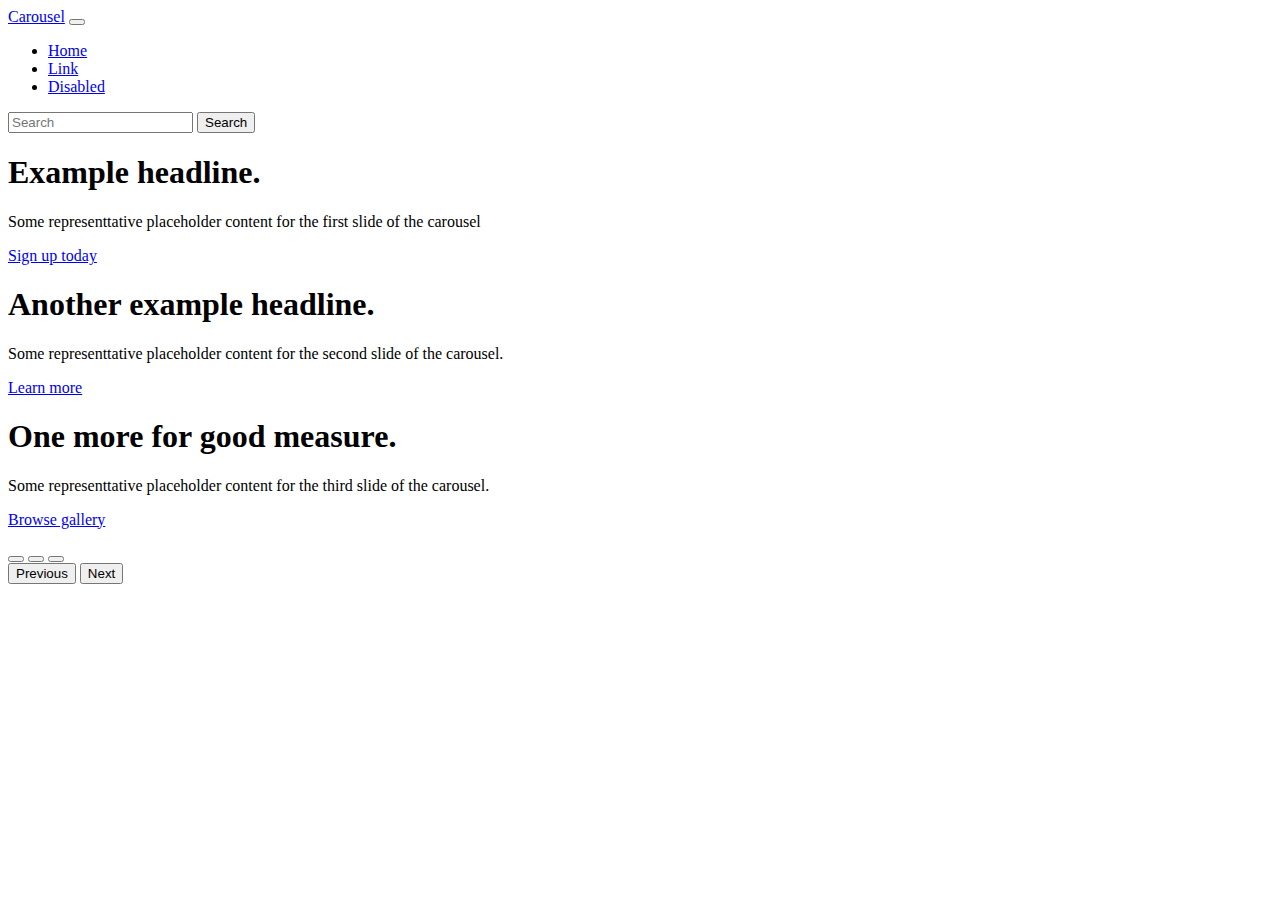
==== index.html @ 3fef1d5d "Rename indext.html to index.html" ====
<!DOCTYPE html>
<html lang="en">
  <head>
    <meta charset="utf-8" />
    <meta name="viewport" content="width=device-width, initial-scale=1" />
    <title>Bootstrap demo</title>
    <link
      href="https://cdn.jsdelivr.net/npm/bootstrap@5.3.0/dist/css/bootstrap.min.css"
      rel="stylesheet"
      integrity="sha384-9ndCyUaIbzAi2FUVXJi0CjmCapSmO7SnpJef0486qhLnuZ2cdeRhO02iuK6FUUVM"
      crossorigin="anonymous"
    />
    <link rel="stylesheet" href="/Lab 12 – Carousel Page/style.css" />
  </head>
  <body>
    <!-- navbar -->
    <header>
      <div class="navbar navbar-expand-md navbar-dark fixed-top bg-dark">
        <div class="container-fluid">
          <a href="#" class="navbar-brand">Carousel</a>
          <button
            class="navbar-toggler"
            type="button"
            data-bs-toggle="collapse"
            data-bs-target="#navbarCollapse"
            aria-expanded="false"
            aria-label="Toggle navigation"
          >
            <span class="navbar-toggler-icon"></span>
          </button>
          <div class="collapse navbar-collapse" id="navbarCollapse">
            <ul class="navbar-nav me-auto mb-2 mb-md-0">
              <li class="nav-item">
                <a href="#" class="nav-link active" aria-current="page">Home</a>
              </li>
              <li class="nav-item">
                <a href="#" class="nav-link">Link</a>
              </li>
              <li class="nav-item">
                <a
                  href="#"
                  class="nav-link disabled"
                  tabindex="-1"
                  aria-disabled="true"
                  >Disabled</a
                >
              </li>
            </ul>
            <form action="" class="d-flex">
              <input
                type="search"
                class="form-control me-2"
                placeholder="Search"
                aria-label="Search"
              />
              <button class="btn btn-outline-success" type="submit">
                Search
              </button>
            </form>
          </div>
        </div>
      </div>
    </header>
 
    <!-- navbar -->

    <div id="myCarousel" class="carousel slide" data-bs-ride="carousel">
      
            <div class="carousel-inner">
              <div class="carousel-item active bg-img1">
                <div class="container">
                  <div class="carousel-caption text-start">
                    <h1>Example headline.</h1>
                    <p>
                      Some representtative placeholder content for the first slide of
                      the carousel
                    </p>
                    <p>
                      <a href="#" class="btn btn-lg btn-primary">Sign up today</a>
                    </p>
                  </div>
                </div>
              </div>
              <div class="carousel-item bg-img2">
                <div class="container">
                  <div class="carousel-caption">
                    <h1>Another example headline.</h1>
                    <p>
                      Some representtative placeholder content for the second slide of
                      the carousel.
                    </p>
                    <p><a href="#" class="btn btn-lg btn-primary">Learn more</a></p>
                  </div>
                </div>
              </div>
              <div class="carousel-item bg-img3">
                <div class="container">
                  <div class="carousel-caption text-end">
                    <h1>One more for good measure.</h1>
                    <p>
                      Some representtative placeholder content for the third slide of
                      the carousel.
                    </p>
                    <p>
                      <a href="#" class="btn btn-lg btn-primari">Browse gallery</a>
                    </p>
                  </div>
                </div>
              </div>
            </div>
      
             <!-- nội dung slide -->
    <!-- Carousel Slides -->
    <!-- <div class="carousel-inner">
              <div class="carousel-item active bg-img1">
                <div class="carousel-caption">
                  <h3>Slide 1</h3>
                  <p>This is the content of slide 1.</p>
                </div>
              </div>
              <div class="carousel-item bg-img2">
                <div class="carousel-caption">
                  <h3>Slide 2</h3>
                  <p>This is the content of slide 2.</p>
                </div>
              </div>
              <div class="carousel-item bg-img3">
                <div class="carousel-caption">
                  <h3>Slide 3</h3>
                  <p>This is the content of slide 3.</p>
                </div>
              </div>
            </div> -->

    <!-- nút bấm chọn slide -->
    <!-- Carousel Indicators -->
    <div class="carousel-indicators">
      <button
        data-bs-target="#myCarousel"
        data-bs-slide-to="0"
        class="active"
        type="button"
        aria-label="Slide 1"
        aria-current="true"
      ></button>
      <button
        data-bs-target="#myCarousel"
        data-bs-slide-to="1"
        type="button"
        aria-label="Slide 1"
      ></button>
      <button
        data-bs-target="#myCarousel"
        data-bs-slide-to="2"
        type="button"
        aria-label="Slide 1"
      ></button>
    </div>

    <!-- nút tiến lùi -->
    <!-- Carousel Controls -->
    <button
      type="button"
      class="carousel-control-prev"
      data-bs-target="#myCarousel"
      data-bs-slide="prev"
    >
      <span class="carousel-control-prev-icon" aria-hidden="true"></span>
      <span class="visually-hidden">Previous</span>
    </button>
    <button
      type="button"
      class="carousel-control-next"
      data-bs-target="#myCarousel"
      data-bs-slide="next"
    >
      <span class="carousel-control-next-icon" aria-hidden="true"></span>
      <span class="visually-hidden">Next</span>
    </button>
    <script
      src="https://cdn.jsdelivr.net/npm/bootstrap@5.3.0/dist/js/bootstrap.bundle.min.js"
      integrity="sha384-geWF76RCwLtnZ8qwWowPQNguL3RmwHVBC9FhGdlKrxdiJJigb/j/68SIy3Te4Bkz"
      crossorigin="anonymous"
    ></script>
  </body>
</html>
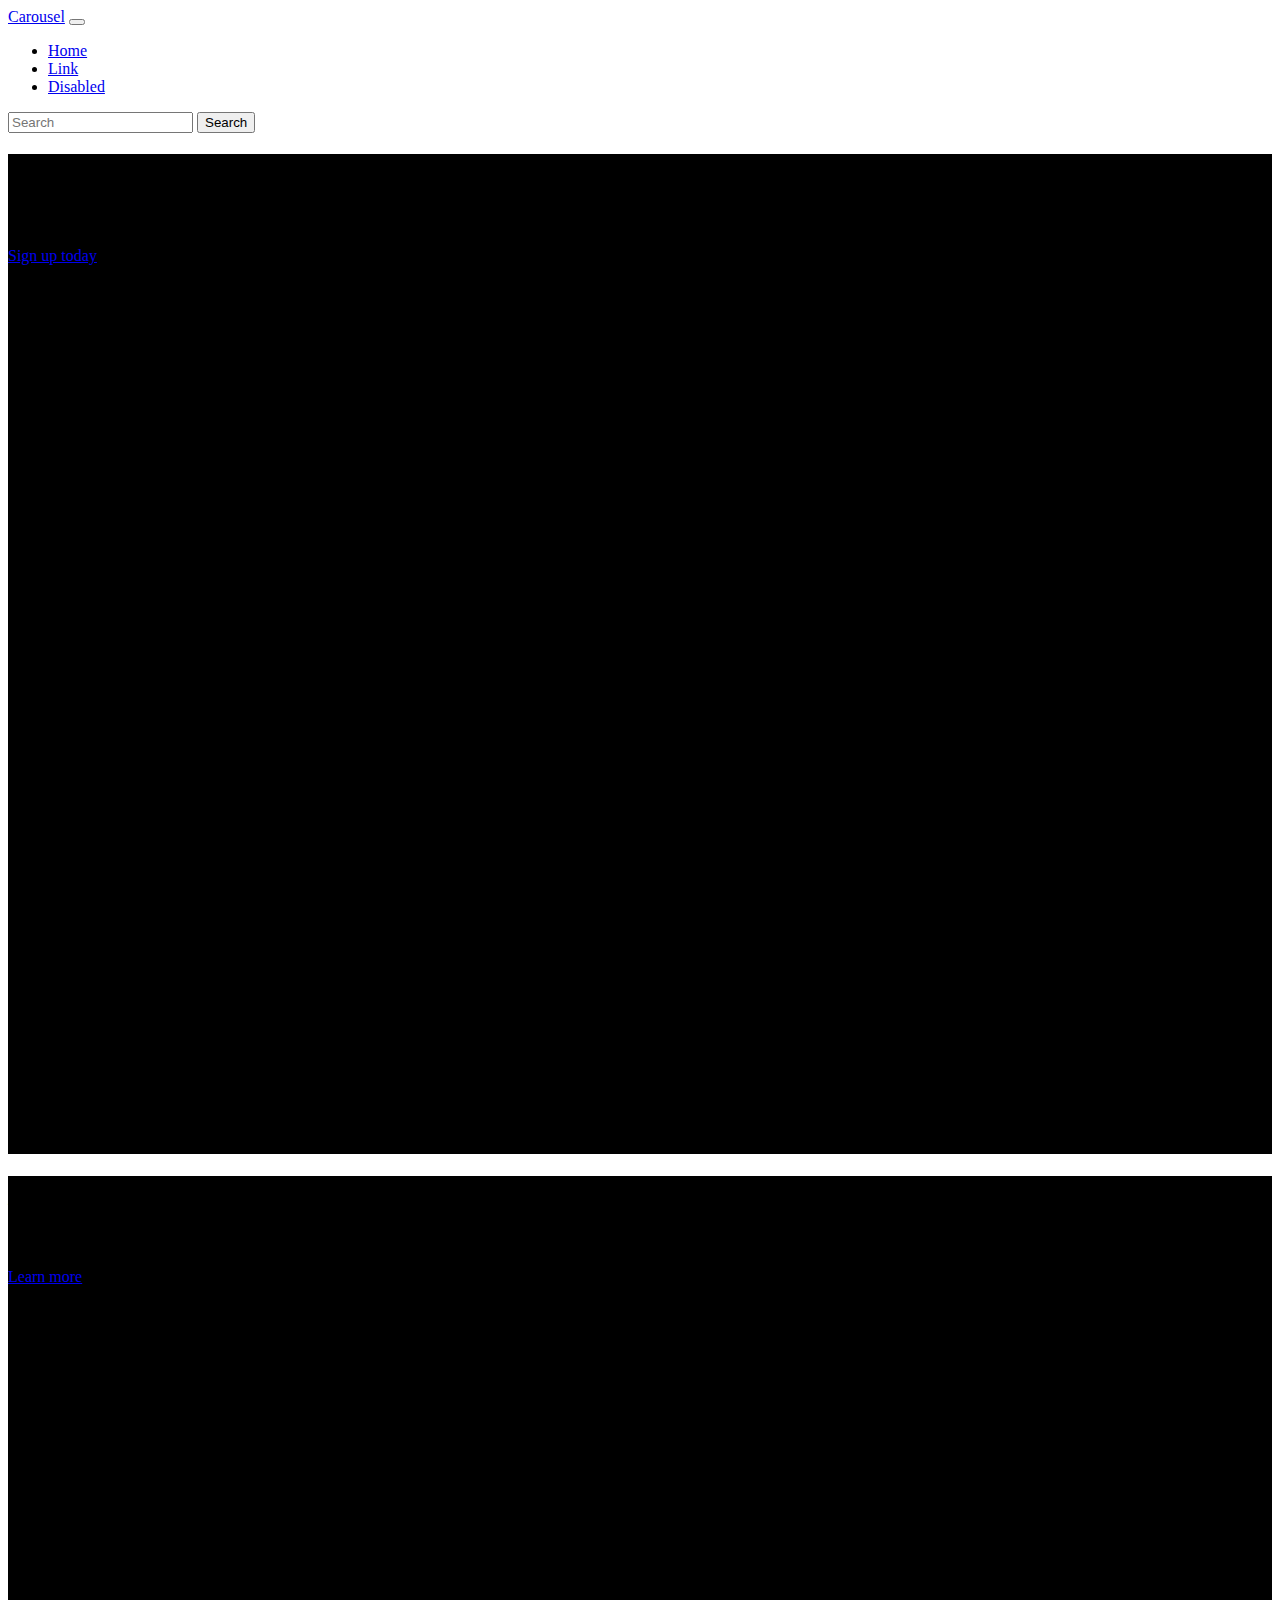
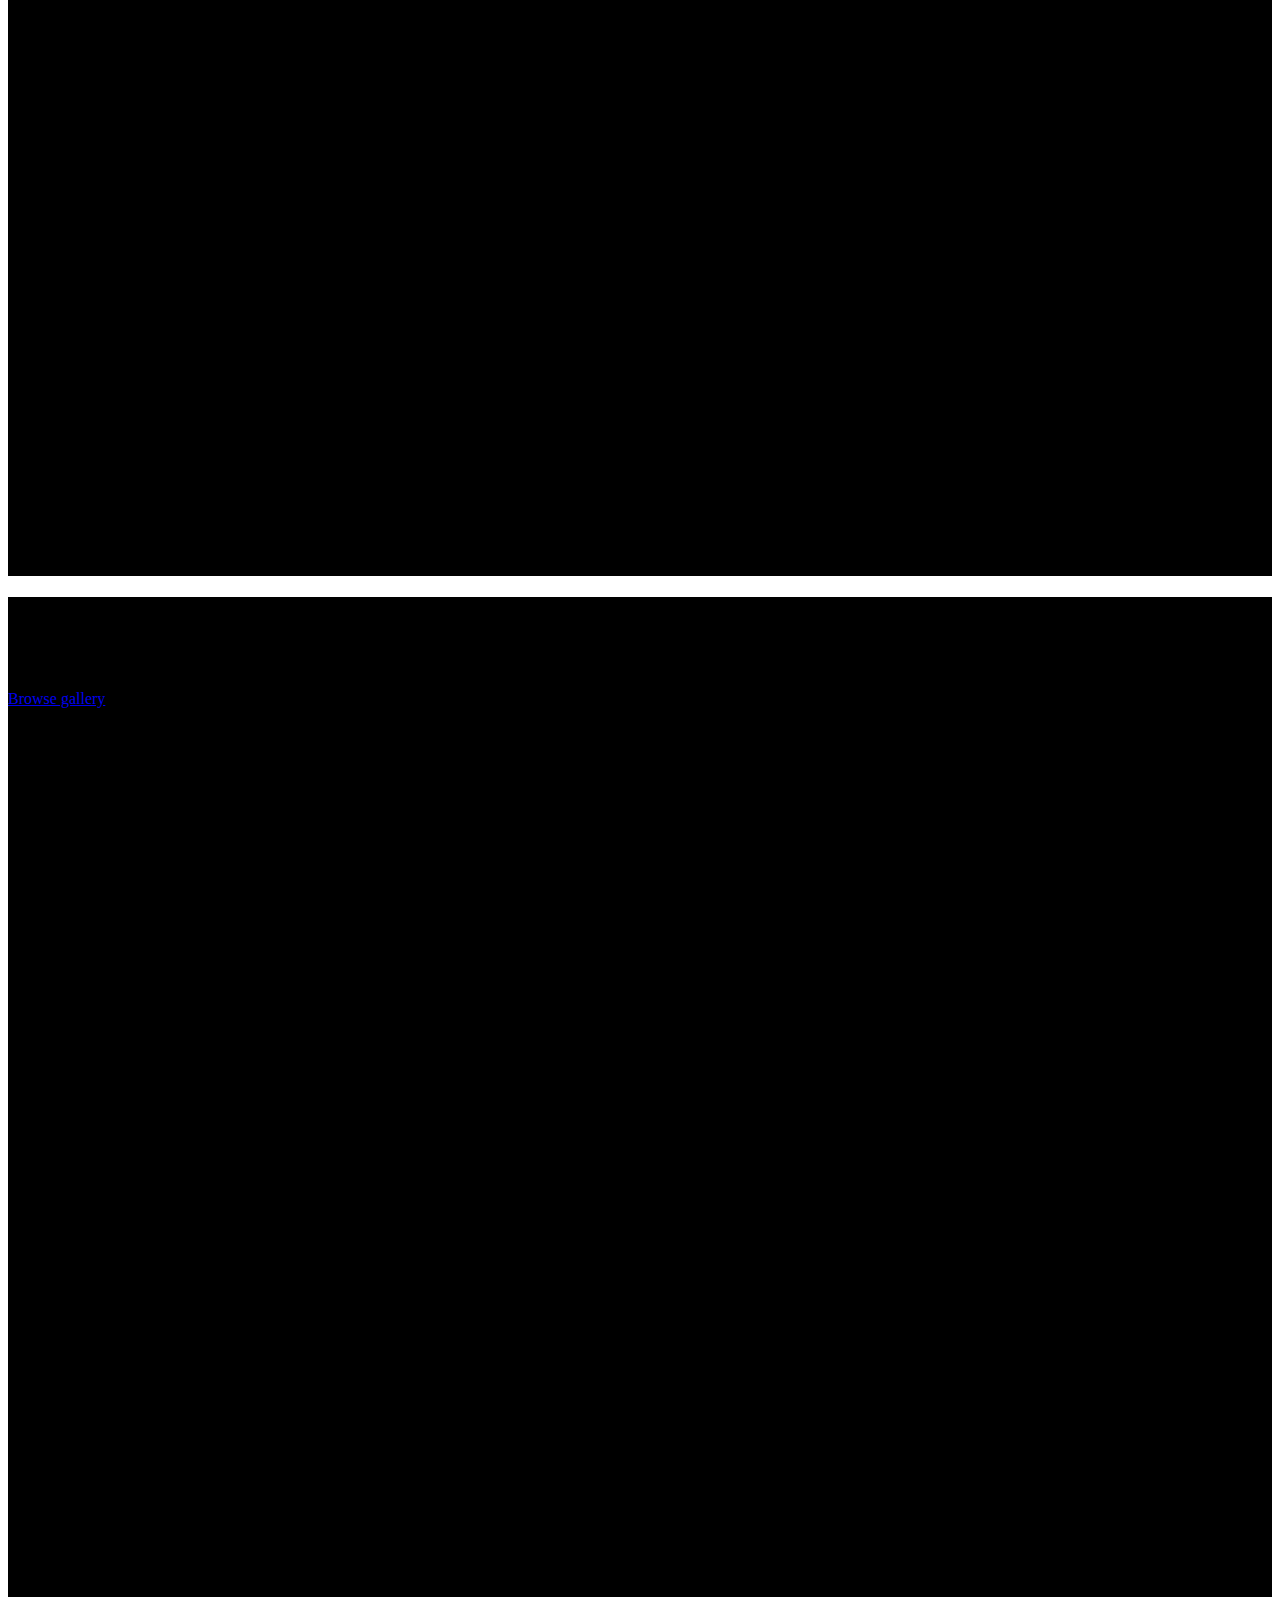
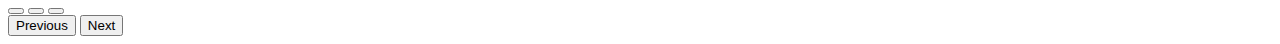
==== commit 828ef4bd: "Update index.html" ====
--- a/index.html
+++ b/index.html
@@ -10,7 +10,7 @@
       integrity="sha384-9ndCyUaIbzAi2FUVXJi0CjmCapSmO7SnpJef0486qhLnuZ2cdeRhO02iuK6FUUVM"
       crossorigin="anonymous"
     />
-    <link rel="stylesheet" href="/Lab 12 – Carousel Page/style.css" />
+    <link rel="stylesheet" href="style.css" />
   </head>
   <body>
     <!-- navbar -->
--- a/style.css
+++ b/style.css
@@ -0,0 +1,20 @@
+.carousel-item {
+  height: 1000px;
+  width: 100%;
+  background-color: aquamarine;
+}
+.bg-img1 {
+  background-color: #000;
+  background-size: cover;
+  background-image: url(https://images.unsplash.com/photo-1523712999610-f77fbcfc3843?ixlib=rb-4.0.3&ixid=M3wxMjA3fDB8MHxwaG90by1wYWdlfHx8fGVufDB8fHx8fA%3D%3D&auto=format&fit=crop&w=2070&q=80);
+}
+.bg-img2 {
+  background-color: #000;
+  background-size: cover;
+  background-image: url(https://plus.unsplash.com/premium_photo-1671432084897-3fc0e50a6a0c?ixlib=rb-4.0.3&ixid=M3wxMjA3fDB8MHxwaG90by1wYWdlfHx8fGVufDB8fHx8fA%3D%3D&auto=format&fit=crop&w=1975&q=80);
+}
+.bg-img3 {
+  background-color: #000;
+  background-size: cover;
+  background-image: url(https://images.unsplash.com/photo-1506104489822-562ca25152fe?ixlib=rb-4.0.3&ixid=M3wxMjA3fDB8MHxwaG90by1wYWdlfHx8fGVufDB8fHx8fA%3D%3D&auto=format&fit=crop&w=2069&q=80);
+}
